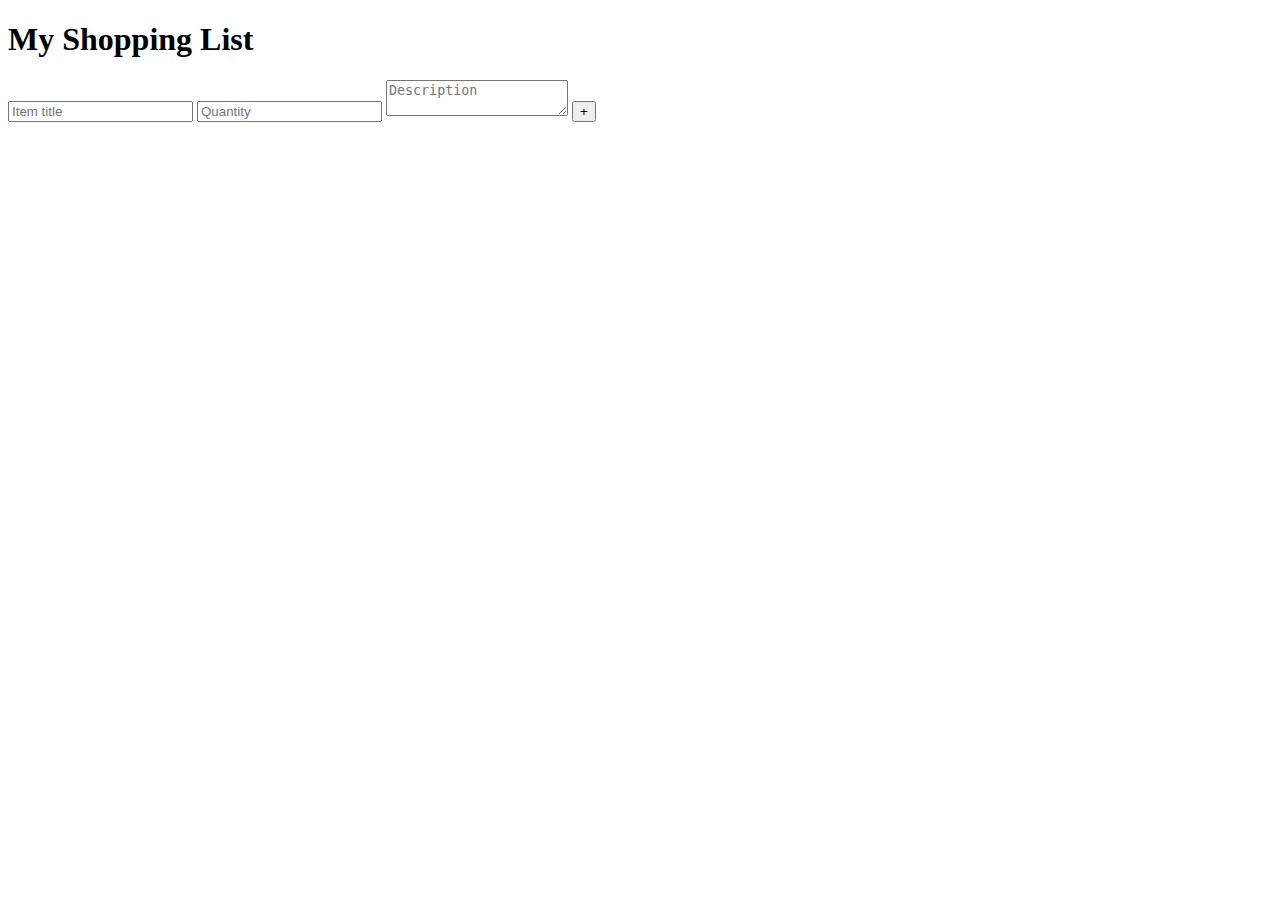
==== evelyn-anyebe/index.html @ 87cbb3bd "Submission for Evelyn Anyebe" ====
<!DOCTYPE html>
<html lang="en">
  <head>
    <meta charset="UTF-8" />
    <meta http-equiv="X-UA-Compatible" content="IE=edge" />
    <meta name="viewport" content="width=device-width, initial-scale=1.0" />
    <title>Shopping list javascript app</title>
    <link rel="stylesheet" href="style.css" />
    <link rel="preconnect" href="https://fonts.gstatic.com" />
    <link
      href="https://fonts.googleapis.com/css2?family=Inter:wght@300;400;600;700&display=swap"
      rel="stylesheet"
    />
  </head>
  <body>
    <main>
      <h1>My Shopping List</h1>
      <section id="add-item">
        <form id="add-form">
          <input
            type="text"
            placeholder="Item title"
            id="title"
            required
            autocomplete="off"
          />
          <input type="number" placeholder="Quantity" id="quantity" required />
          <span id="titleError" class="error"></span
          ><span id="quantityError" class="error"></span>
          <textarea
            placeholder="Description"
            id="description"
            required
          ></textarea>
          <span id="descriptionError" class="error"></span>
          <button id="add-btn" class="btn" type="submit">+</button>
        </form>
      </section>
      <section id="view-items"></section>
    </main>

    <script src="task.js"></script>
  </body>
</html>
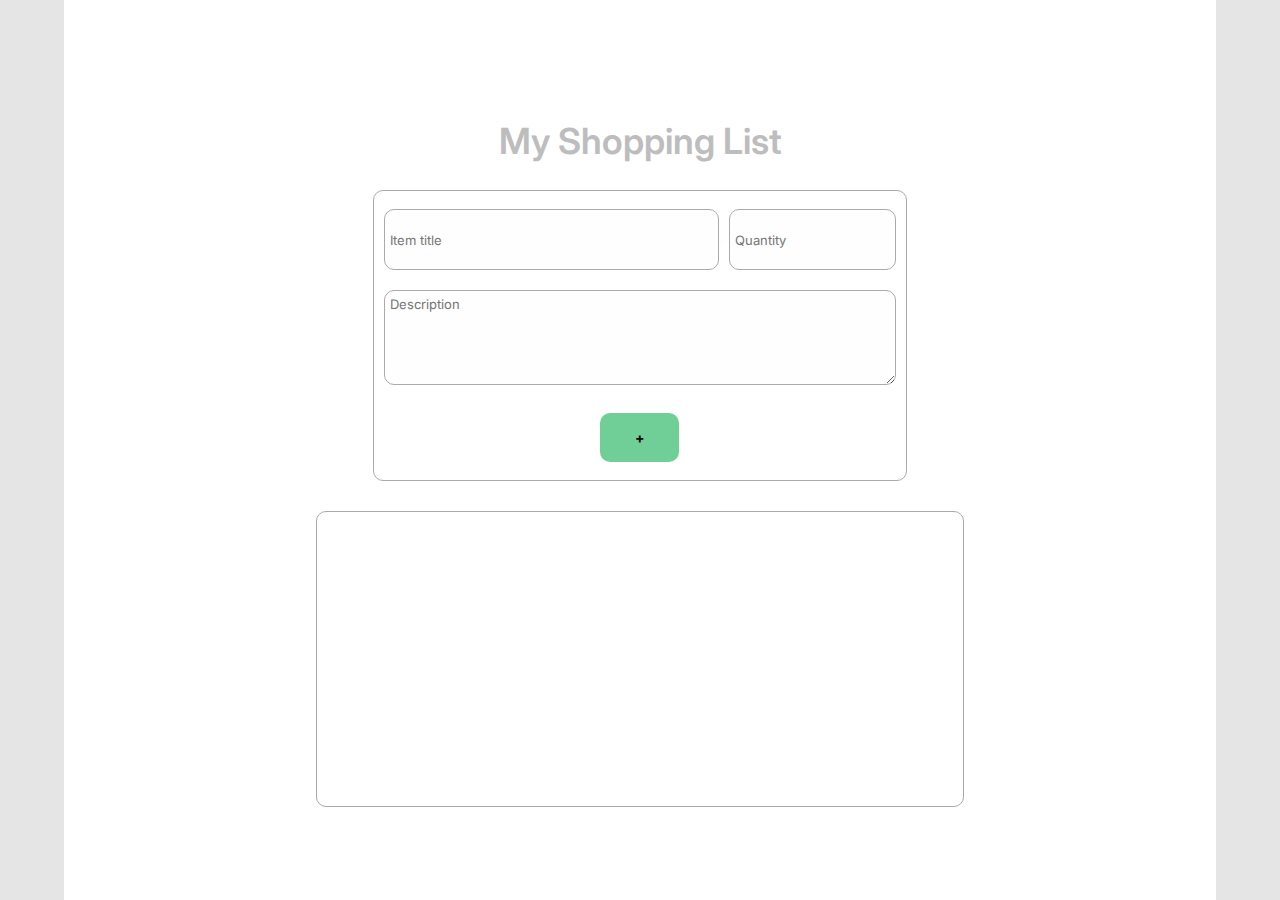
==== commit b5932f83: "Submission for Evelyn Anyebe" ====
--- a/evelyn-anyebe/index.html
+++ b/evelyn-anyebe/index.html
@@ -39,6 +39,6 @@
       <section id="view-items"></section>
     </main>
 
-    <script src="task.js"></script>
+    <script src="script.js"></script>
   </body>
 </html>
--- a/evelyn-anyebe/style.css
+++ b/evelyn-anyebe/style.css
@@ -0,0 +1,162 @@
+:root {
+  --grey-100: #fefefe;
+  --grey-400: #bdbdbd;
+  --grey-500: #aaaaaa;
+}
+
+/* Global styles*/
+* {
+  margin: 0px;
+  padding: 0px;
+  box-sizing: border-box;
+}
+
+body {
+  background-color: #e5e5e5;
+  color: #4f4f4f;
+  font-family: "Inter", sans-serif;
+  font-size: 13px;
+  font-style: normal;
+  font-weight: normal;
+  line-height: 1.3;
+}
+
+h1 {
+  font-size: 36px;
+  font-weight: 600;
+  line-height: 2.7;
+  color: var(--grey-400);
+  text-align: center;
+}
+
+h3 {
+  font-size: 24px;
+  font-weight: inherit;
+  line-height: 1.81;
+}
+
+.btn {
+  width: 79px;
+  height: 49px;
+  background: #6fcf97;
+  border: 0;
+  border-radius: 10px;
+  font-weight: bold;
+  font-size: 14px;
+  font-family: inherit;
+}
+
+.btn:hover {
+  background-color: #9bf3bf;
+}
+
+main {
+  display: flex;
+  flex-flow: column;
+  justify-content: center;
+  align-items: center;
+
+  margin: 0px auto;
+  width: 90%;
+  min-height: 100vh;
+  background-color: white;
+  padding: 10px 15px;
+}
+
+/* Add item section styles */
+#add-item {
+  display: flex;
+  flex-direction: column;
+  justify-content: center;
+  align-items: center;
+
+  width: 100%;
+  max-width: 534px;
+  height: 291px;
+  padding: 10px;
+
+  border: 1px solid var(--grey-500);
+  border-radius: 10px;
+}
+
+/* Form style */
+#add-item > form {
+  display: grid;
+  grid-template-columns: 2fr 1fr;
+  grid-gap: 10px;
+  justify-content: center;
+  align-items: center;
+}
+
+#add-item > form > input,
+textarea {
+  width: 100%;
+  height: 61px;
+  padding: 5px;
+
+  background: var(--grey-100);
+  border: 1px solid var(--grey-500);
+  border-radius: 10px;
+  outline: none;
+
+  font: inherit;
+}
+
+#description {
+  height: 95px;
+  grid-column: span 2;
+}
+
+#descError {
+  width: 100%;
+  grid-column: span 2;
+}
+
+.error {
+  color: palevioletred;
+}
+#add-btn {
+  margin-top: 8px;
+  grid-column: span 2;
+  justify-self: center;
+}
+
+/* View section styles */
+#view-items {
+  width: 100%;
+  max-width: 648px;
+  height: 100%;
+  min-height: 296px;
+  margin-top: 30px;
+  padding: 10px 25px;
+
+  border: 1px solid var(--grey-500);
+  border-radius: 10px;
+}
+
+#view-items > .item {
+  width: 100%;
+  display: flex;
+  flex-flow: row wrap;
+  justify-content: space-between;
+  align-items: center;
+  align-content: stretch;
+
+  padding: 15px 0px;
+}
+
+.item .quantity {
+  font-weight: bold;
+}
+
+/* Mobile screens*/
+@media all and (max-width: 640px) {
+  #view-items > .item {
+    flex-flow: column nowrap;
+    justify-content: start;
+    align-items: flex-start;
+  }
+  #done-btn {
+    margin-top: 10px;
+  }
+}
